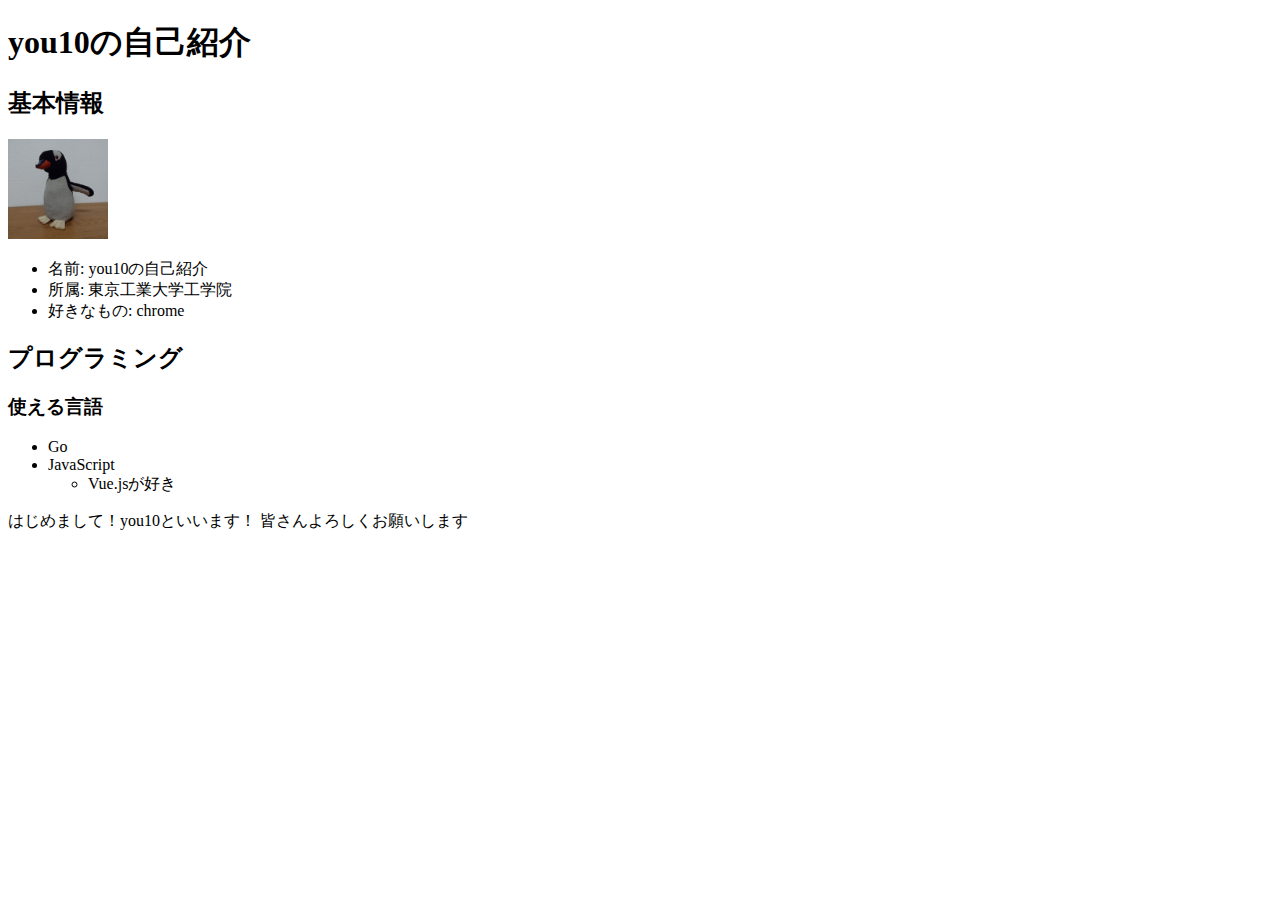
==== index.html @ 21a23cca "自己紹介ページ" ====
<!DOCTYPE html>
<html lang="ja">
<head>
  <meta charset="UTF-8">
  <link rel="stylesheet" href="./style.css">
  <title>自己紹介</title>
</head>
<body>
  <h1>you10の自己紹介</h1>
  <div>  
    <h2>基本情報</h2>
    <img src="./icon.png" alt="" id="icon">
    <ul>
      <li>名前: you10の自己紹介</li>
      <li>所属: 東京工業大学工学院</li>
      <li>好きなもの: chrome</li>
    </ul>
  </div>
  <div>
    <h2>プログラミング</h2>
    <h3>使える言語</h3>
    <ul>
      <li>Go</li>
      <li>JavaScript
        <ul>
          <li>Vue.jsが好き</li>
        </ul>
      </li>
    </ul>
  </div>
  <p>
    はじめまして！you10といいます！
    皆さんよろしくお願いします
  </p>
</body>
</html>
---- style.css ----
#icon {
    width: 100px;
  }
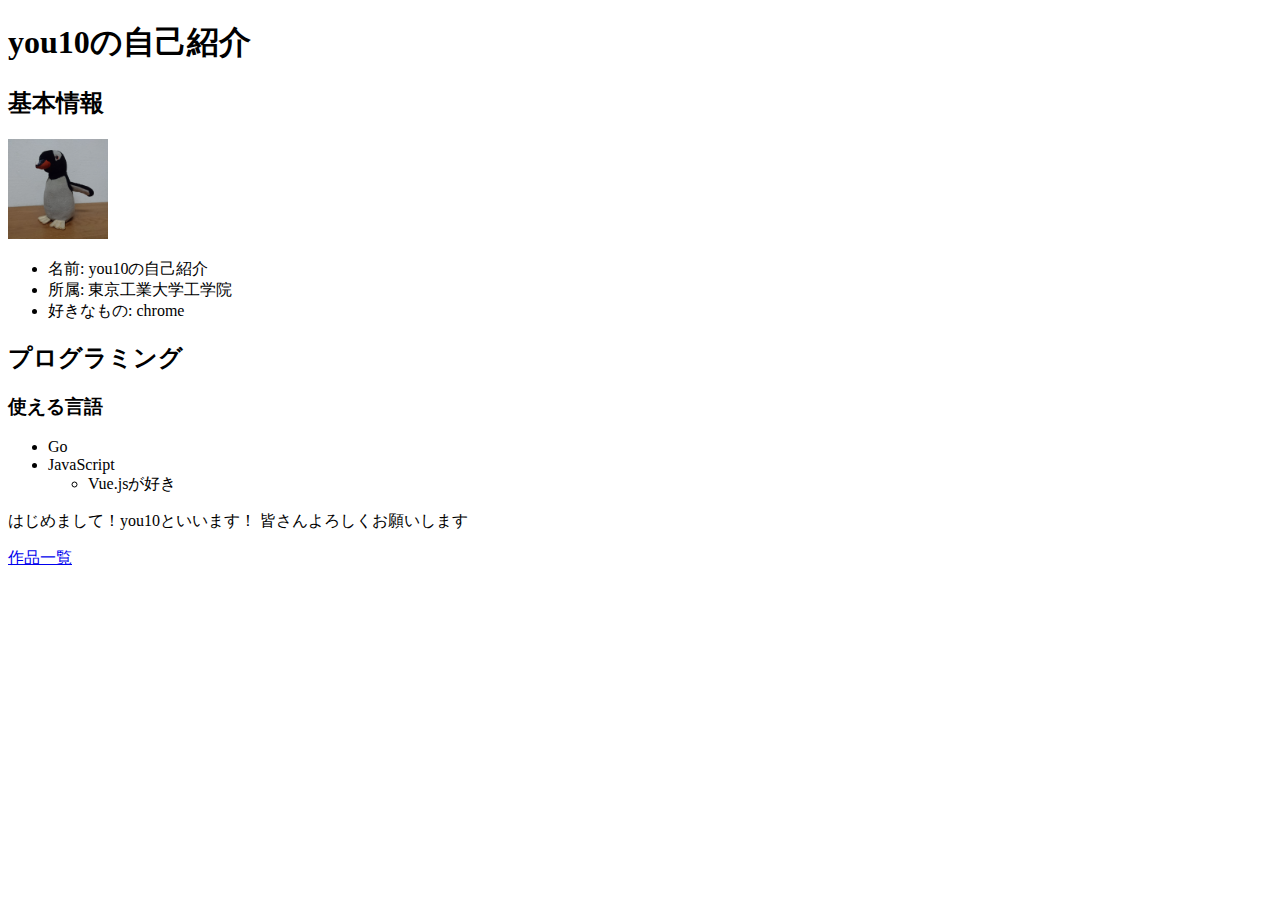
==== commit b7769c5b: "カウンター" ====
--- a/index.html
+++ b/index.html
@@ -32,5 +32,8 @@
     はじめまして！you10といいます！
     皆さんよろしくお願いします
   </p>
+  <p>
+      <a href="./works/index.html">作品一覧</a>
+    </p>
 </body>
 </html>--- a/style.css
+++ b/style.css
@@ -1,3 +1,3 @@
 #icon {
     width: 100px;
-  }+  }
